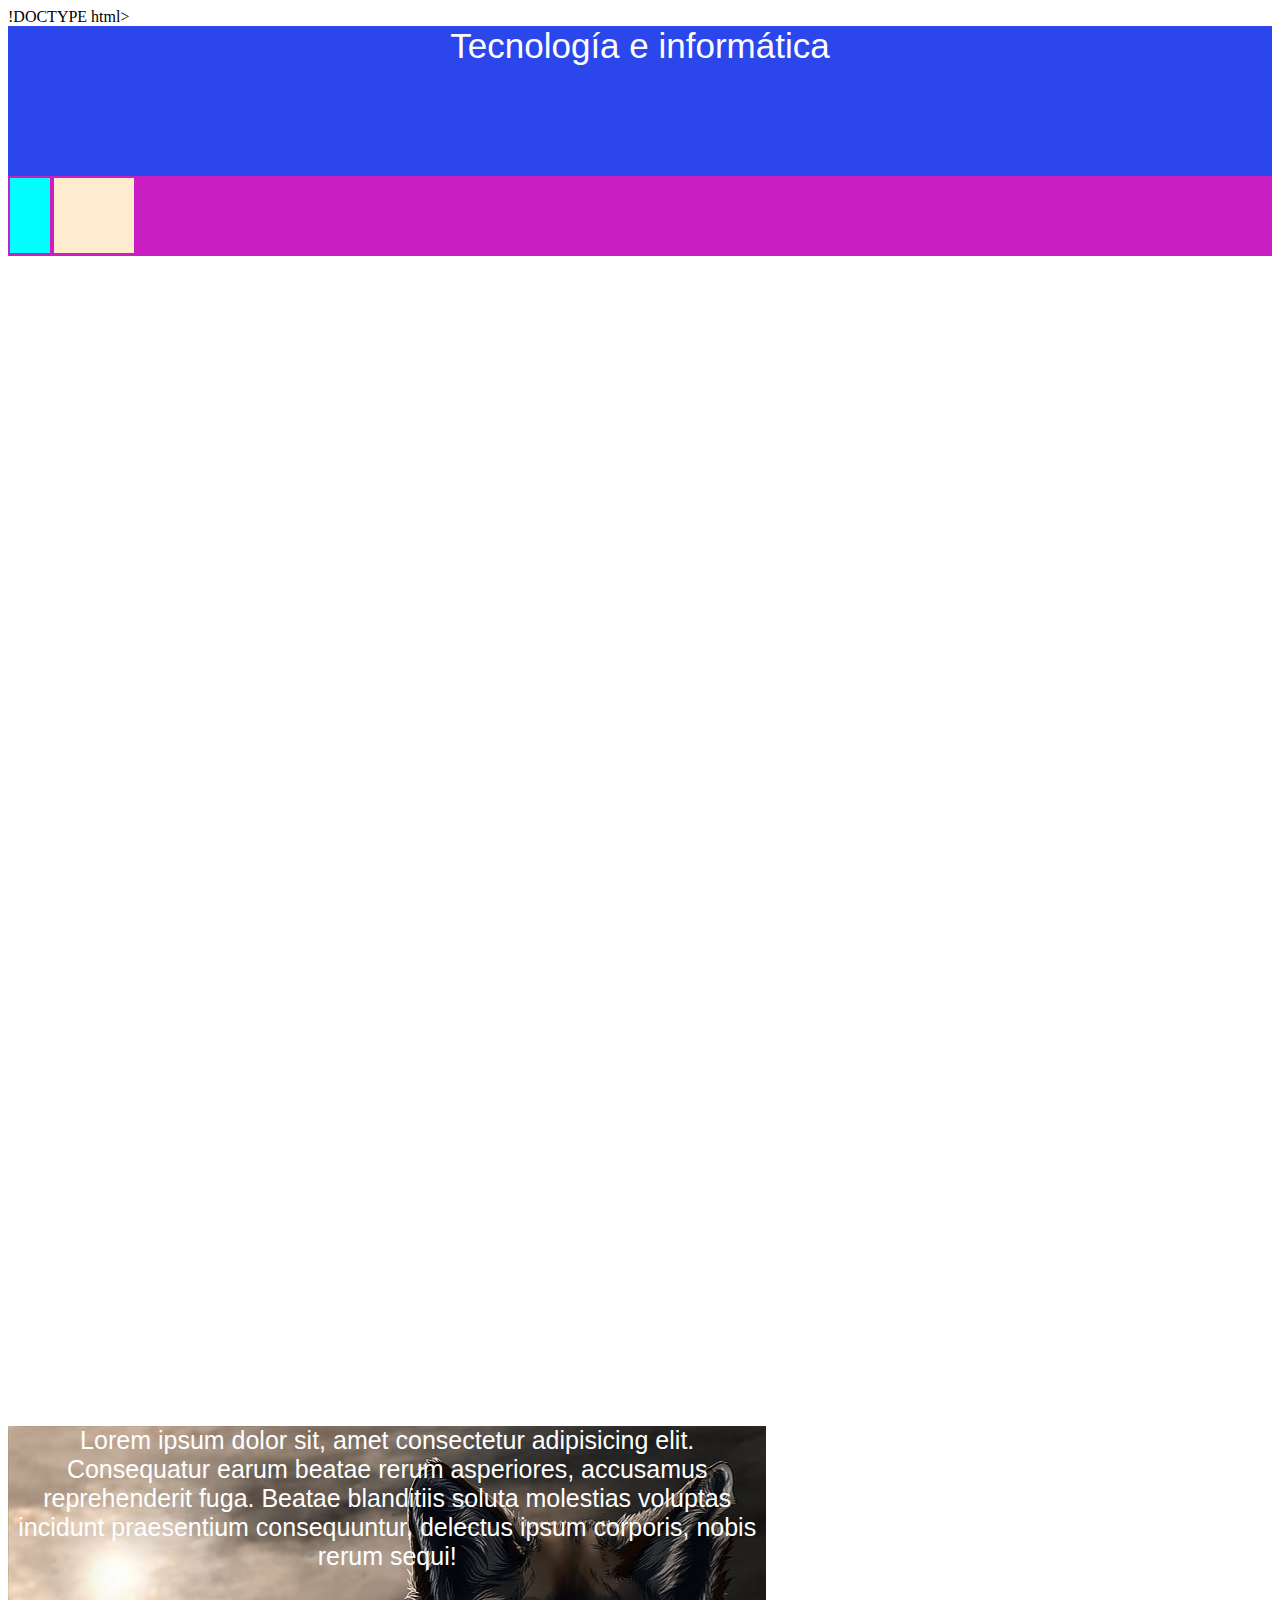
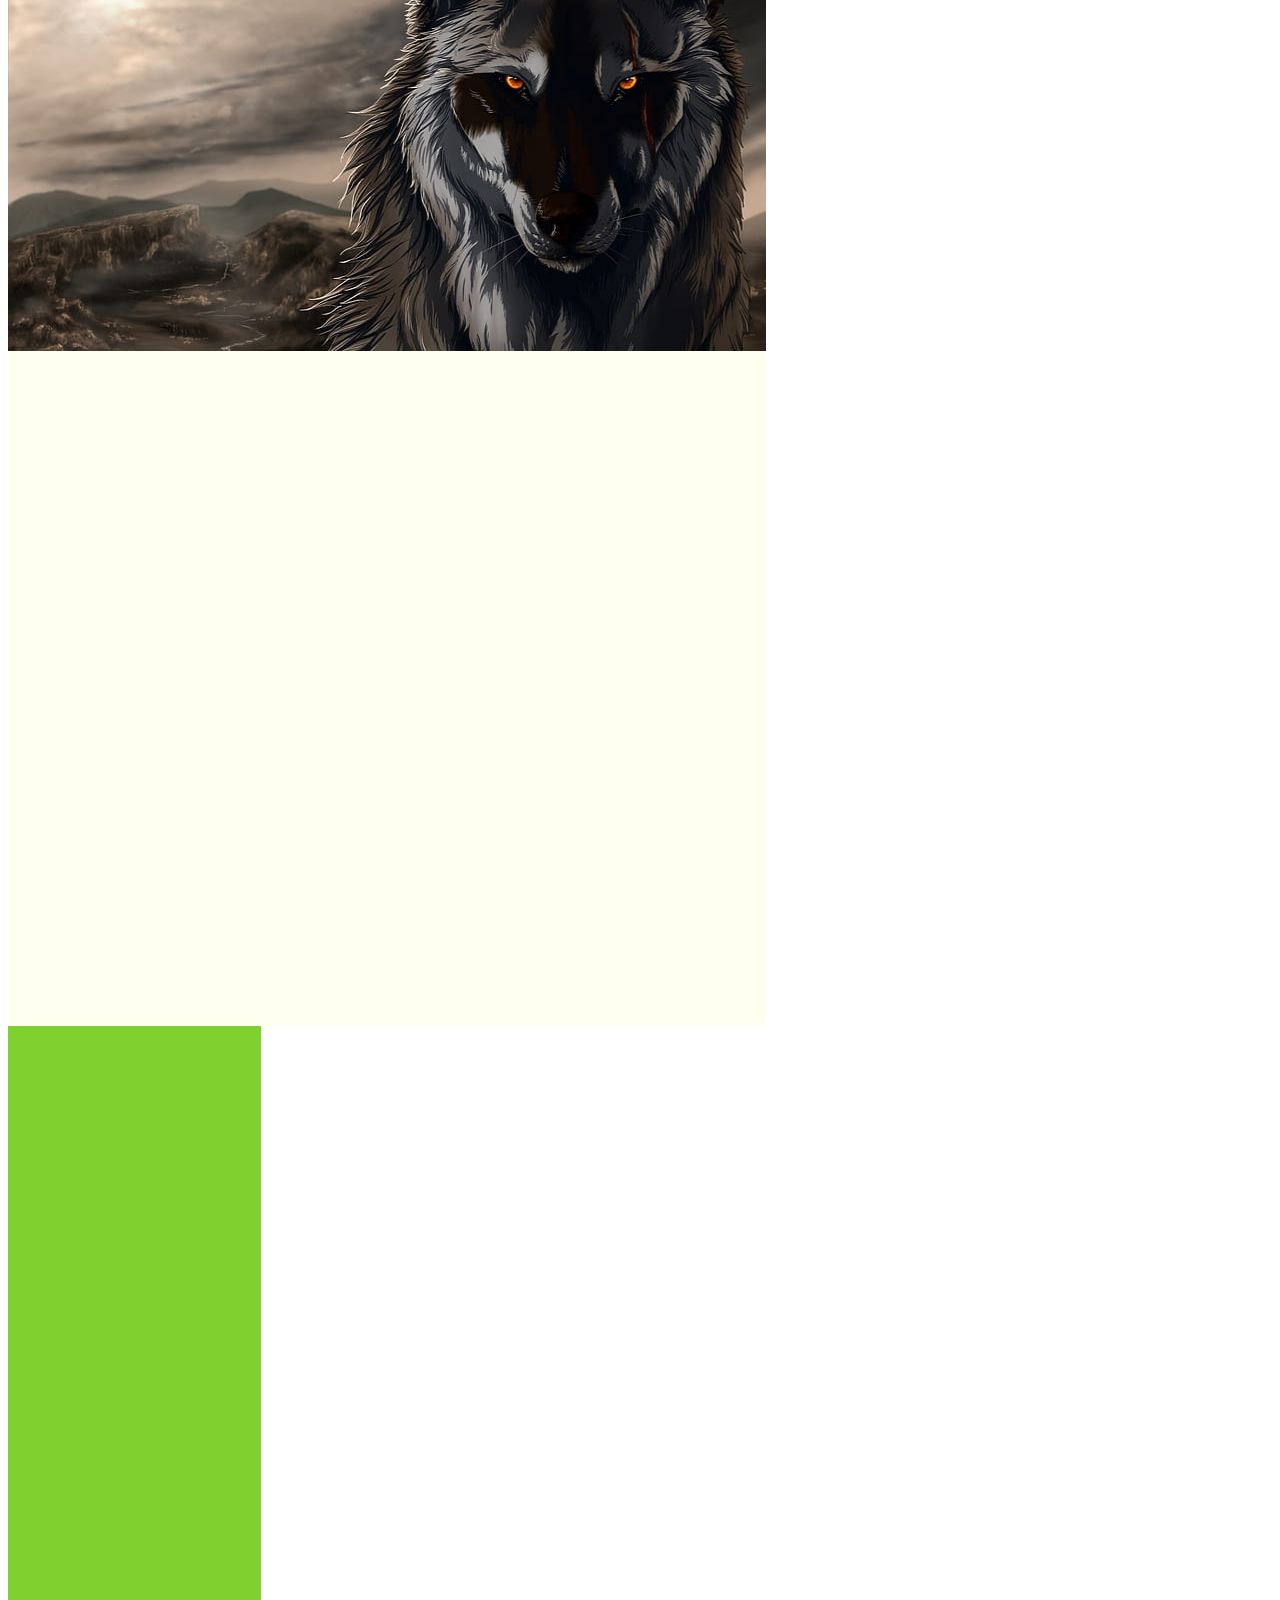
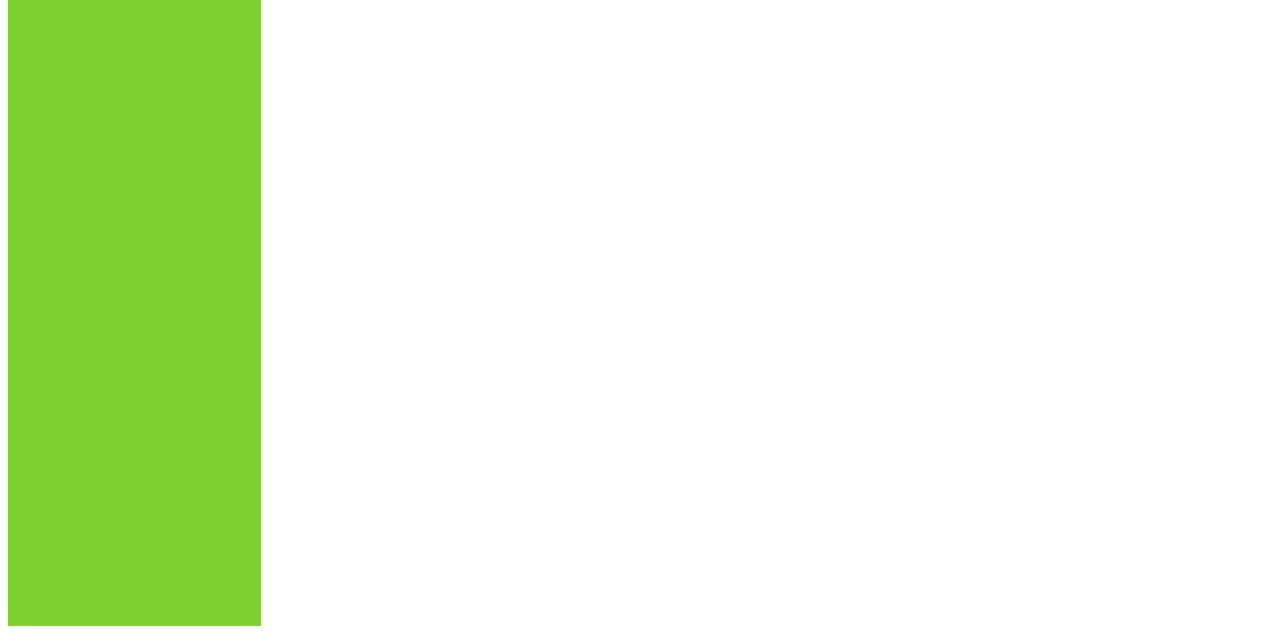
==== ingles.html @ 29674ea8 "actualizacion 1" ====
!DOCTYPE html>
<!DOCTYPE html>
<html lang="en">
<head>
    <meta charset="UTF-8">
    <meta http-equiv="X-UA-Compatible" content="IE=edge">
    <meta name="viewport" content="width=, initial-scale=1.0">
    <title>Document</title>  
   <link rel="stylesheet" href="temas.css">
</head>
<body>
  <div class="contenedor">
   
    <div class="encabezado">
       Tecnología e informática
    </div>
 <div class="menu">
<div class="inicio"></div>
<div class="sociales"> </div>
</div>
 </div>
 <div class="contenedor2">

    <div class="izquierda" >
       
    </div>
    <div class="centro" >
       Lorem ipsum dolor sit, amet consectetur adipisicing elit. Consequatur earum beatae rerum asperiores, accusamus reprehenderit fuga. Beatae blanditiis soluta molestias voluptas incidunt praesentium consequuntur, delectus ipsum corporis, nobis rerum sequi!
    </div>
    <div class="derecha" >
       

       
    </div>
 </div>
</div>  

</body>
</html>
---- temas.css ----
.contenedor{
    width: 100%;
    height: 1400px;
    background-color: rgb(255, 255, 255);
}
.encabezado{
    width: 100%;
    height: 150px;
    background-color: rgb(43, 71, 235);
    font-size: 35px;
    text-align: center;
    color: rgb(252, 252, 252);
    font-family: Arial, Helvetica, sans-serif;
}
.menu{
    width: 100%;
    height: 80px;
    background-color: rgb(201, 31, 192);
    display: flex;
}
.inicio{
    width: 40px;
    height: 75px;
    background-color: aqua;
    margin: 2px;
} 
.sociales{
    width: 80px;
    height: 75px;
    background-color: blanchedalmond;
    margin: 2px;
}
    .ingles{
    width: 80px;
    height: 75px; 
    background-color: cornflowerblue;
    margin: 2px;
    }

    display: flex;
    width: 100%;
    height: 1200px;
    background-color: rgba(5, 168, 54, 0.986);

}
.izquierda{
    width: 20%;
    height: 1200px;
    background-color: rgba(126, 209, 47);
    background-image: url("at.JFIF");
    background-repeat: no-repeat;
   
}
.centro{
width: 60%;
height: 1200px;
background-color: ivory;
font-size: 25px;
text-align: center;
color: rgb(255, 255, 255);
font-family: Arial, Helvetica, sans-serif;
background-image: url("lb.jpg");
background-repeat: no-repeat;

}
.derecha{
    width: 20%;
    height: 1200px;
     background-color: rgb(126, 209, 47);
     font-size: 25px;
     text-align: center;
     color: aliceblue;
     font-family: Arial, Helvetica, sans-serif;
}
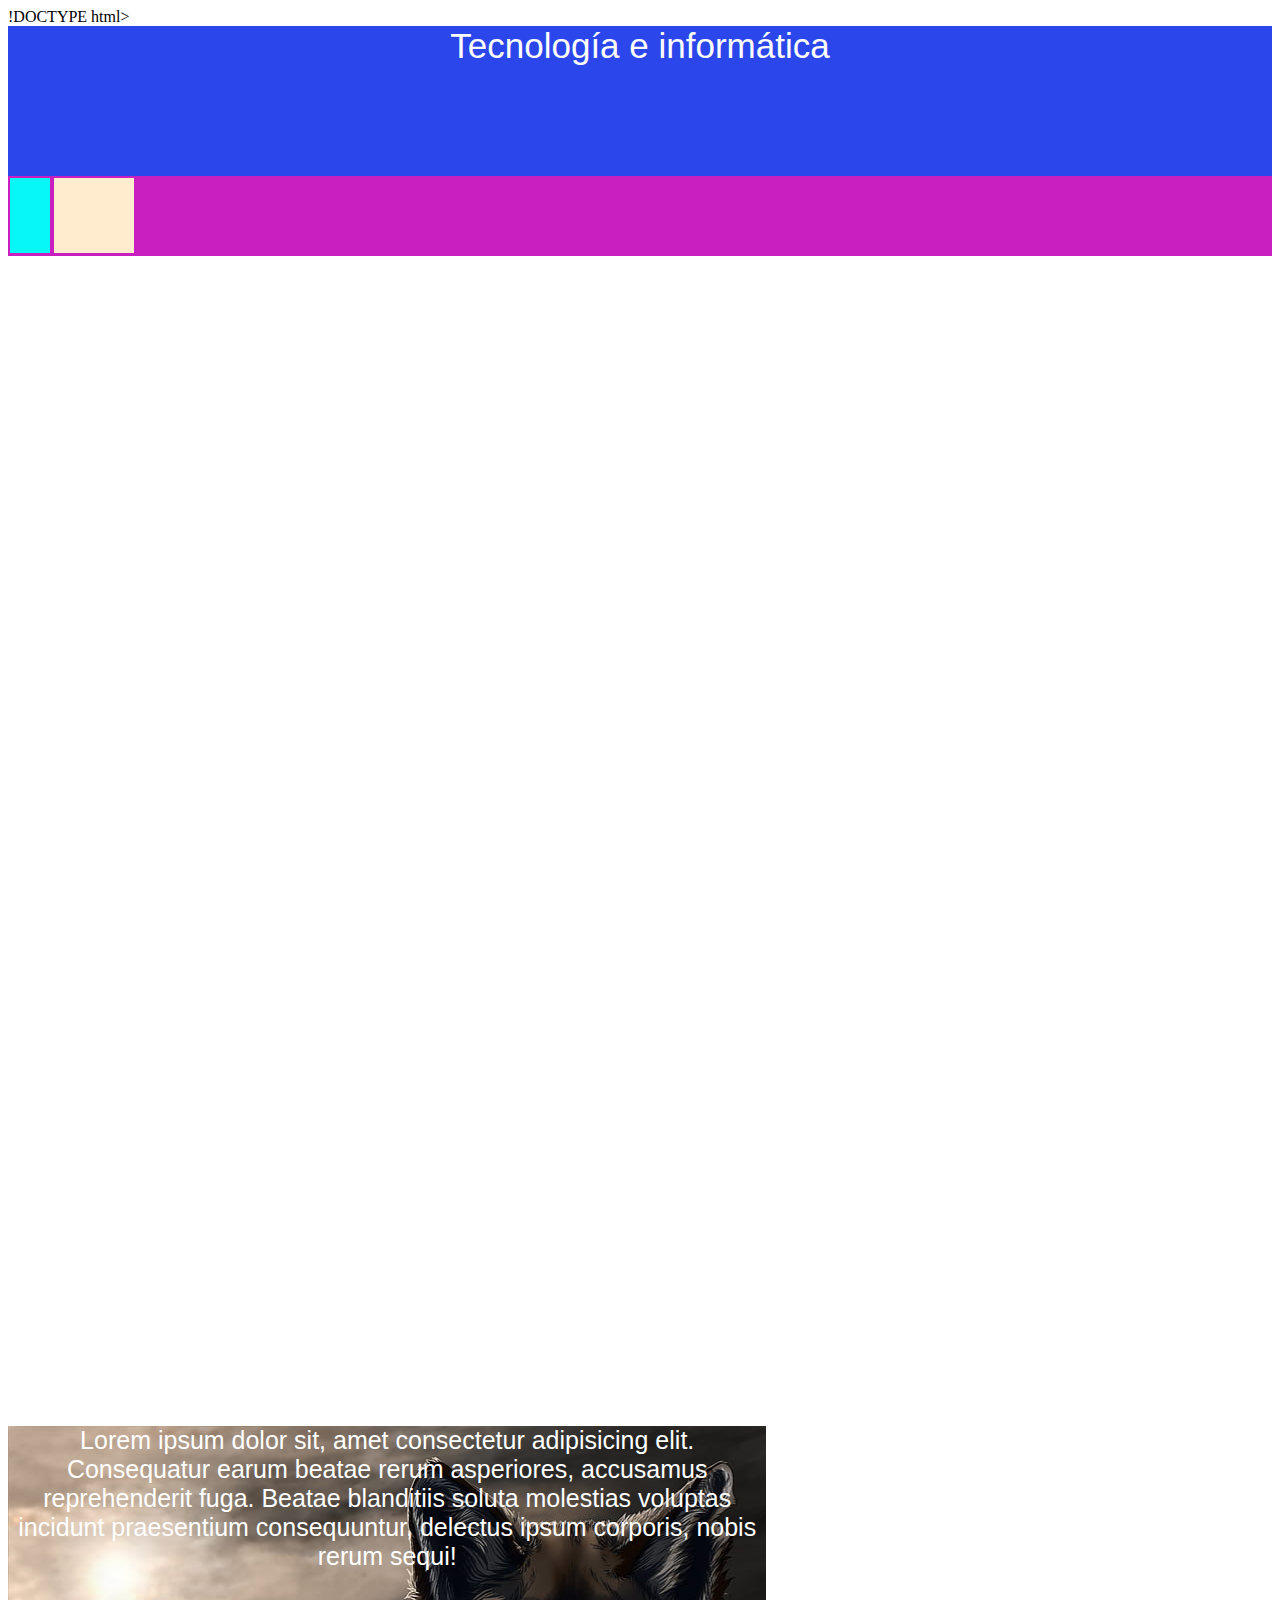
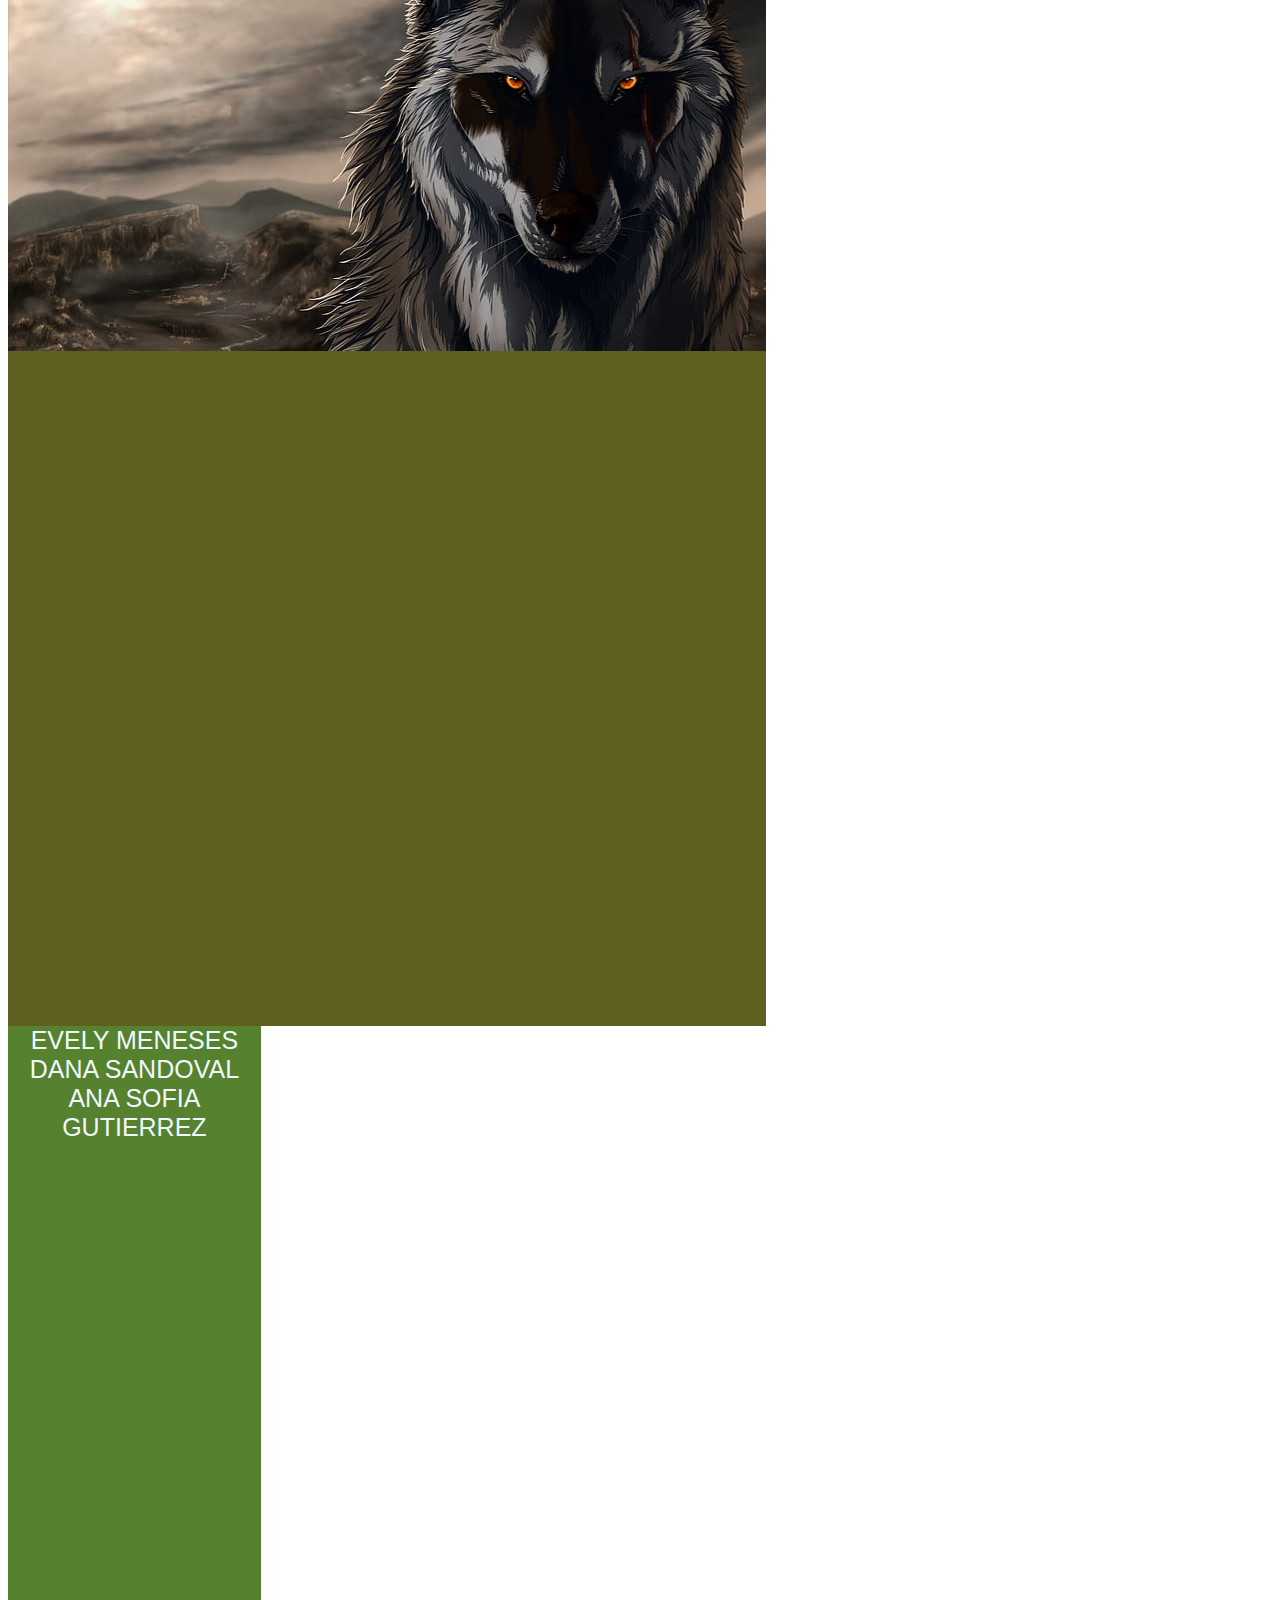
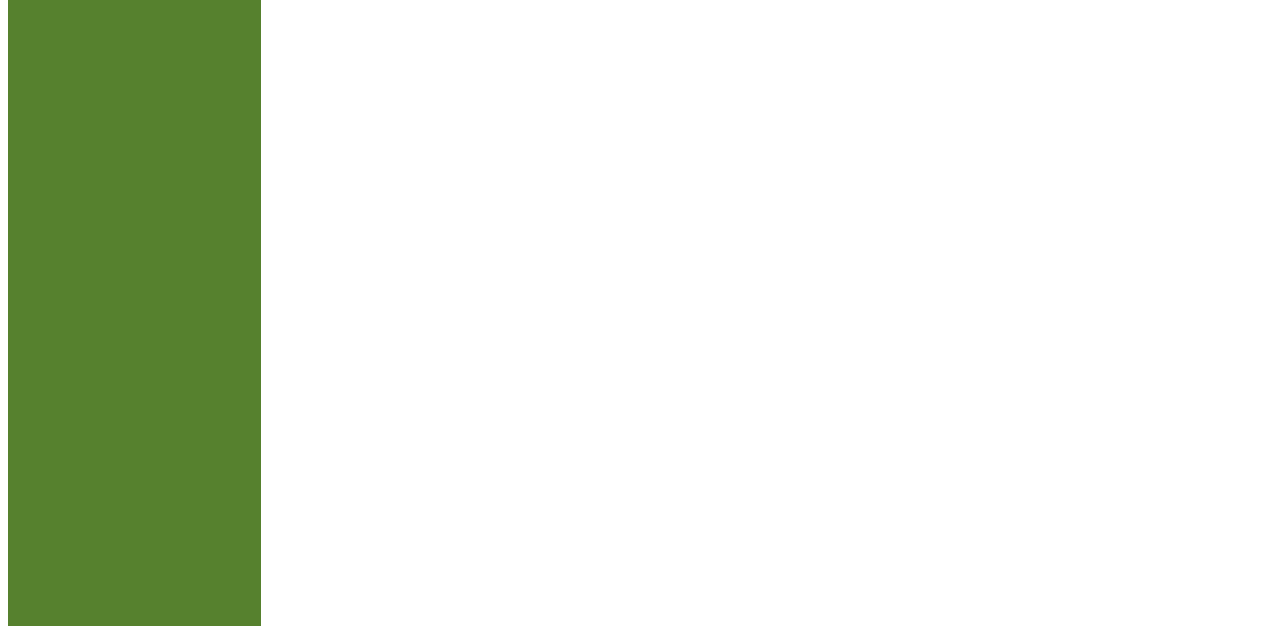
==== commit 4ce21950: "Add files via upload" ====
--- a/ingles.html
+++ b/ingles.html
@@ -28,7 +28,9 @@
        Lorem ipsum dolor sit, amet consectetur adipisicing elit. Consequatur earum beatae rerum asperiores, accusamus reprehenderit fuga. Beatae blanditiis soluta molestias voluptas incidunt praesentium consequuntur, delectus ipsum corporis, nobis rerum sequi!
     </div>
     <div class="derecha" >
-       
+       EVELY MENESES 
+       DANA SANDOVAL 
+       ANA SOFIA GUTIERREZ 
 
        
     </div>
--- a/temas.css
+++ b/temas.css
@@ -21,7 +21,7 @@
 .inicio{
     width: 40px;
     height: 75px;
-    background-color: aqua;
+    background-color: rgb(7, 247, 247);
     margin: 2px;
 } 
 .sociales{
@@ -46,7 +46,7 @@
 .izquierda{
     width: 20%;
     height: 1200px;
-    background-color: rgba(126, 209, 47);
+    background-color: rgb(84, 95, 74);
     background-image: url("at.JFIF");
     background-repeat: no-repeat;
    
@@ -54,7 +54,7 @@
 .centro{
 width: 60%;
 height: 1200px;
-background-color: ivory;
+background-color: rgb(95, 95, 31);
 font-size: 25px;
 text-align: center;
 color: rgb(255, 255, 255);
@@ -66,7 +66,7 @@
 .derecha{
     width: 20%;
     height: 1200px;
-     background-color: rgb(126, 209, 47);
+     background-color: rgb(86, 129, 46);
      font-size: 25px;
      text-align: center;
      color: aliceblue;
